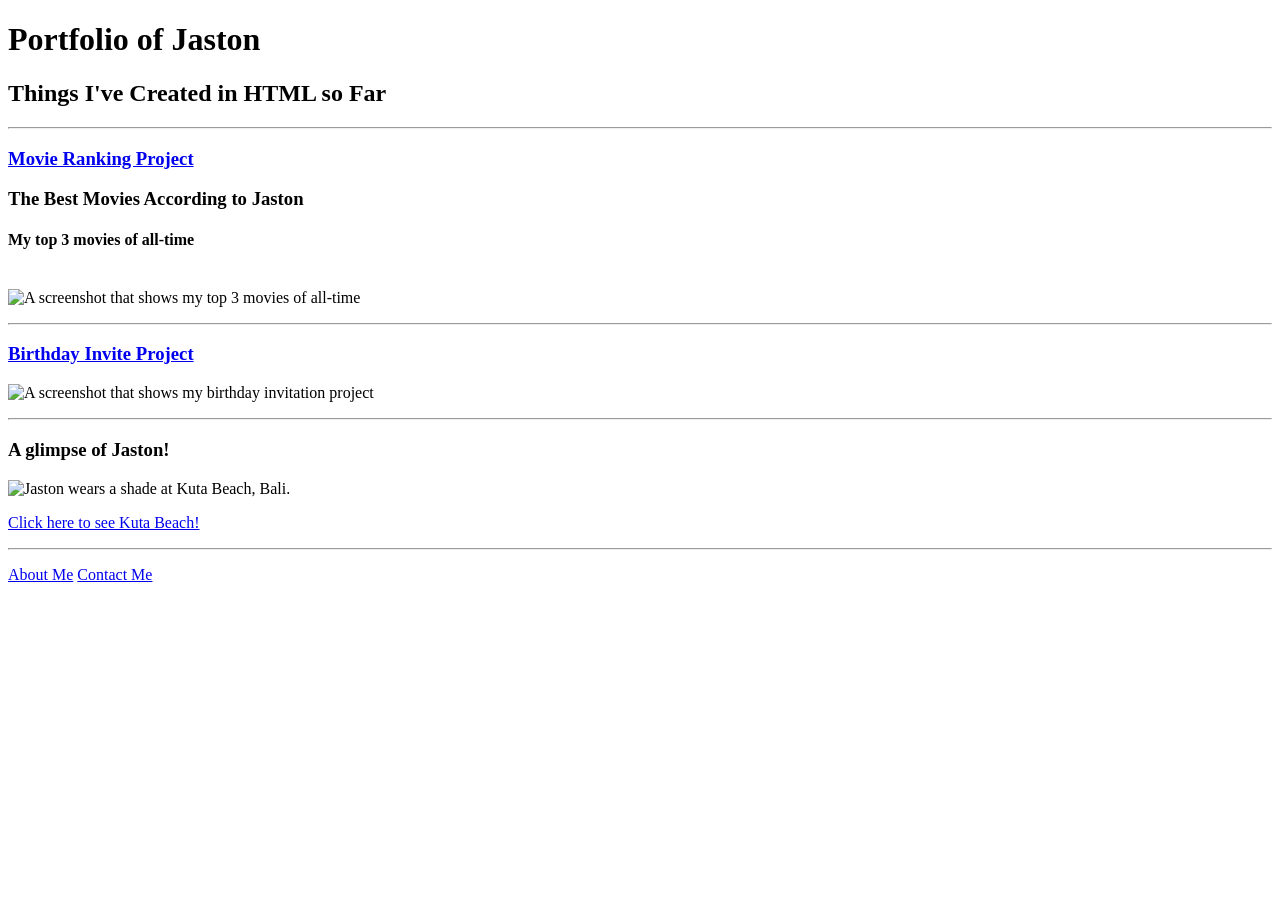
==== index.html @ 1a435f3e "Add files via upload" ====
<!DOCTYPE html>
<html lang="en">
<head>
   <meta charset="UTF-8">
   <meta name="viewport" content="width=device-width, initial-scale=1.0">
   <meta name="author" content="Jaston CS Kong">
   <meta name="description" content="Lesson 28: Building a portfolio with HTML">
   <link rel="stylesheet" href="/Lesson 28/css/main.css">

   <title>My Portfolio</title>
</head>
<body>
   <h1>Portfolio of Jaston</h1>
   <p>
      <h2>Things I've Created in HTML so Far</h2>
      <hr>
      <h3><a href="/Lesson 28/public/movie-ranking.html">Movie Ranking Project</a></h3>
      <h3>The Best Movies According to Jaston</h3>
      <p>
         <h4>My top 3 movies of all-time</h4>
         <br/>
         <img src="/Lesson 28/screenshot/movie-ranking.png" alt="A screenshot that shows my top 3 movies of all-time" height="200px" loading="lazy" />
      </p>

      <hr>

      <h3><a href="/Lesson 28/public/birthday-invitation.html">Birthday Invite Project</a></h3>
      <p>
         <img src="/Lesson 28/screenshot/birthday-invitation.png" alt="A screenshot that shows my birthday invitation project" height="280px" loading="lazy" />
      </p>

      <hr/>

      <h3>A glimpse of Jaston!</h3>
      <img
         src="/Lesson 28/img/Me_Bali.JPG"
         alt="Jaston wears a shade at Kuta Beach, Bali."
         height="180px"
         loading="lazy"
      />
      <br/>
      <p>
         <a href="https://maps.app.goo.gl/dSEAoszvzLE3pBRG8">Click here to see Kuta Beach!</a>
      </p>
      <hr/>
      <p>
         <a href="/Lesson 28/public/about.html">About Me</a>
         <a href="/Lesson 28/public/contact.html">Contact Me</a>
      </p>
</body>
</html>
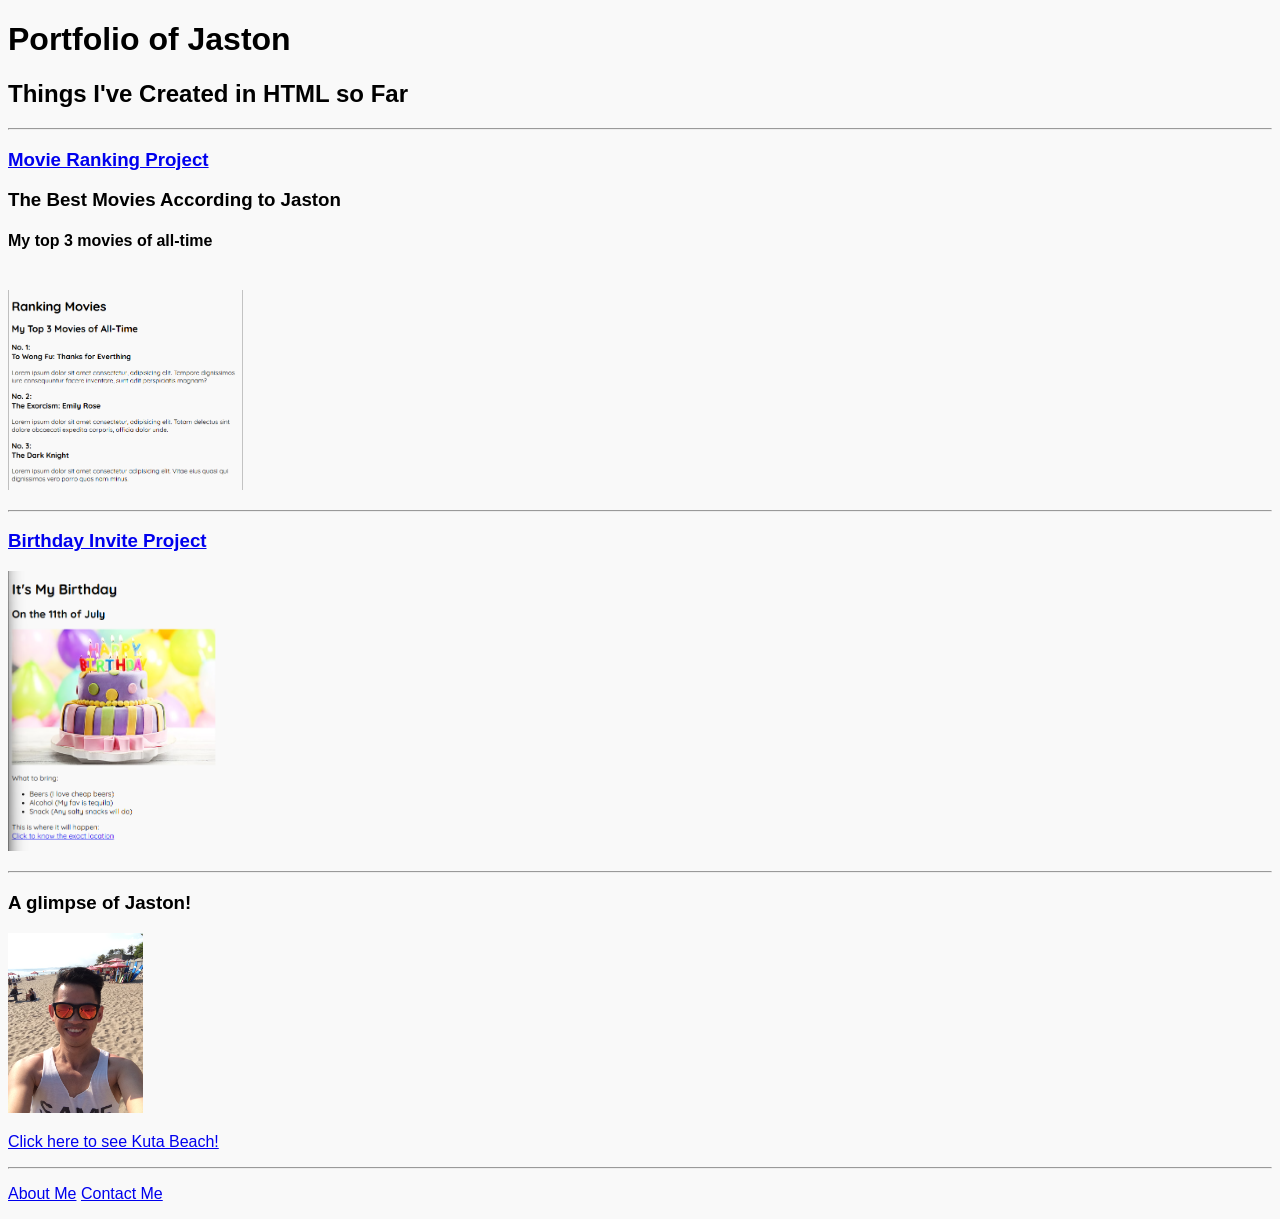
==== commit eb61dd58: "index.html" ====
--- a/index.html
+++ b/index.html
@@ -5,7 +5,7 @@
    <meta name="viewport" content="width=device-width, initial-scale=1.0">
    <meta name="author" content="Jaston CS Kong">
    <meta name="description" content="Lesson 28: Building a portfolio with HTML">
-   <link rel="stylesheet" href="/Lesson 28/css/main.css">
+   <link rel="stylesheet" href="./css/main.css">
 
    <title>My Portfolio</title>
 </head>
@@ -14,26 +14,26 @@
    <p>
       <h2>Things I've Created in HTML so Far</h2>
       <hr>
-      <h3><a href="/Lesson 28/public/movie-ranking.html">Movie Ranking Project</a></h3>
+      <h3><a href="./public/movie-ranking.html">Movie Ranking Project</a></h3>
       <h3>The Best Movies According to Jaston</h3>
       <p>
          <h4>My top 3 movies of all-time</h4>
          <br/>
-         <img src="/Lesson 28/screenshot/movie-ranking.png" alt="A screenshot that shows my top 3 movies of all-time" height="200px" loading="lazy" />
+         <img src="./screenshot/movie-ranking.png" alt="A screenshot that shows my top 3 movies of all-time" height="200px" loading="lazy" />
       </p>
 
       <hr>
 
-      <h3><a href="/Lesson 28/public/birthday-invitation.html">Birthday Invite Project</a></h3>
+      <h3><a href="./public/birthday-invitation.html">Birthday Invite Project</a></h3>
       <p>
-         <img src="/Lesson 28/screenshot/birthday-invitation.png" alt="A screenshot that shows my birthday invitation project" height="280px" loading="lazy" />
+         <img src="./screenshot/birthday-invitation.png" alt="A screenshot that shows my birthday invitation project" height="280px" loading="lazy" />
       </p>
 
       <hr/>
 
       <h3>A glimpse of Jaston!</h3>
       <img
-         src="/Lesson 28/img/Me_Bali.JPG"
+         src="./img/Me_Bali.JPG"
          alt="Jaston wears a shade at Kuta Beach, Bali."
          height="180px"
          loading="lazy"
@@ -44,8 +44,8 @@
       </p>
       <hr/>
       <p>
-         <a href="/Lesson 28/public/about.html">About Me</a>
-         <a href="/Lesson 28/public/contact.html">Contact Me</a>
+         <a href="./public/about.html">About Me</a>
+         <a href="./public/contact.html">Contact Me</a>
       </p>
 </body>
 </html>
--- a/css/main.css
+++ b/css/main.css
@@ -0,0 +1,6 @@
+@import url(https://fonts.googleapis.com/css?family=Quicksand:300,regular,500,600,700);
+
+* {
+   background-color: rgb(249,249,249);
+   font-family: Quicksand, Arial, Helvetica, sans-serif;
+}
